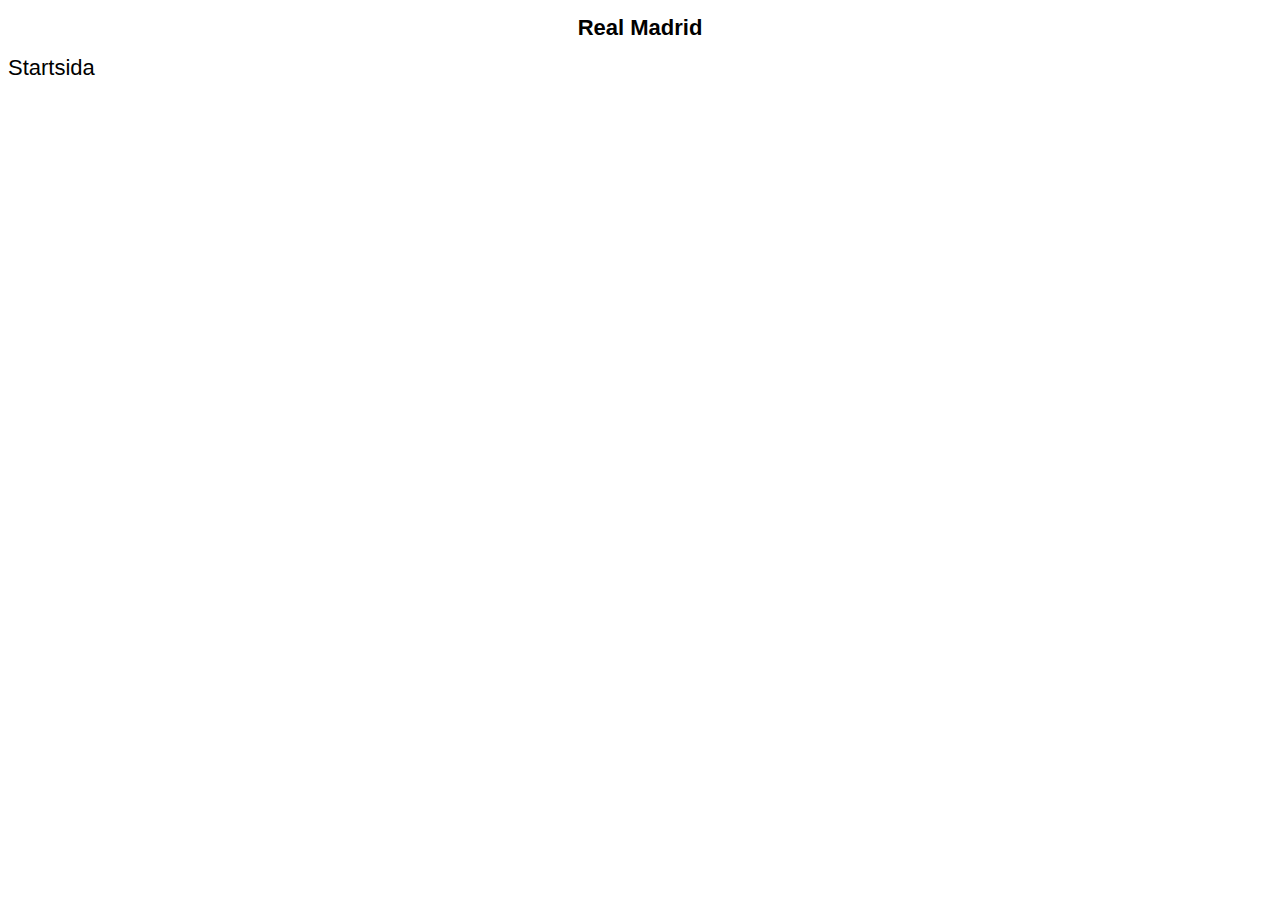
==== index.html @ 3a686bde "Webbplats lektion 3" ====
<!DOCTYPE html>
<html lang = "sv">
<head>
    <title>egen webbplats</title>
    <meta charset = "UTF-8">
    <link href= "webbplats.css" rel="stylesheet">
</head>
<body>
    <div class=" wrapper">
        <header>
            <h1>Real Madrid</h1>
        </header>
        <nav>
            <u1>
                <li><a hreaf="index2.html">Startsida</a></li> 
                
            </u1>
        </nav>
    </div>
</body>
</html>
---- webbplats.css ----
body{
    background-color: rgb(255, 255, 255);
}

h1{
    font-family: Arial;
    font-size: 22px;
    text-align: center;
}

u1{
    font-family: Arial;
    font-size: 22px;
}

table,th,td{
    border:1px solid black;
    border-collapse: collapse;
    height: 30px;
    width: 1000px;
    font-family: Arial;
}

th{
    background-color: rgb(255, 255, 255);
}

tr:nth-child(odd){
    background-color: rgb(255, 204, 0);
}

tr:nth-child(even){
    background-color: rgb(212, 6, 6);
    color: rgb(240, 240, 240);
}

th:nth-child(1){
    text-align: left;
}

th:nth-child(4){
    text-align: right; 
}

th:nth-child(2){
    text-align: center;
}

th:nth-child(3){
    text-align: center;
}

th:nth-child(4){
    text-align: right;
}

caption{
    caption-side: bottom;
    font-size: 30px;
    margin-top: 20px;
}
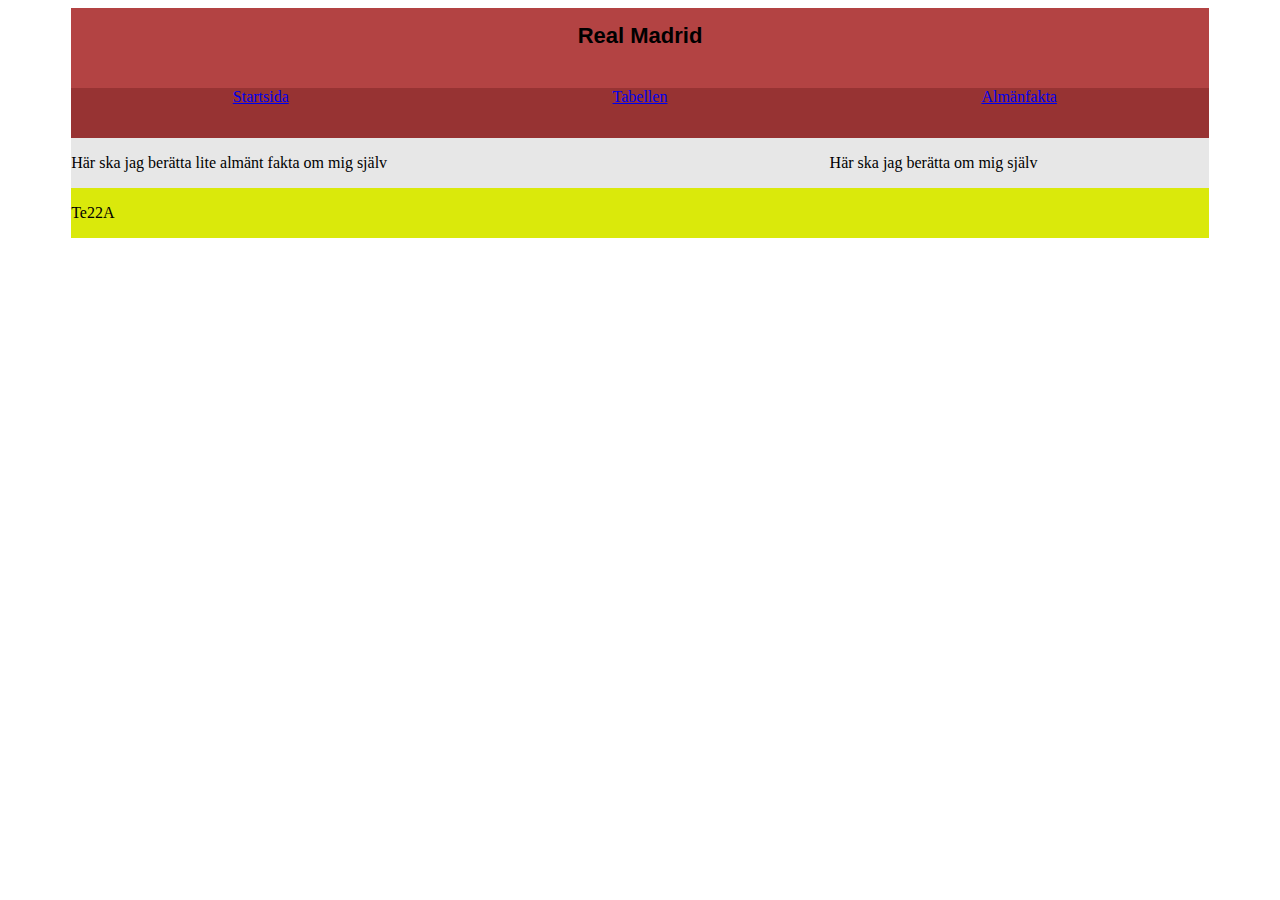
==== commit f70c4c54: "min egen sida" ====
--- a/index.html
+++ b/index.html
@@ -11,11 +11,23 @@
             <h1>Real Madrid</h1>
         </header>
         <nav>
-            <u1>
-                <li><a hreaf="index2.html">Startsida</a></li> 
-                
-            </u1>
+            <ul>
+                <li><a href="index.html">Startsida</a></li> 
+                <li><a href="index2.html">Tabellen</a></li> 
+                <li><a href="index3.html">Almänfakta</a></li>   
+            </ul>
         </nav>
+        <main>
+            <section>
+                <p>Här ska jag berätta lite almänt fakta om mig själv</p>
+            </section>
+            <section>
+                <p>Här ska jag berätta om mig själv</p>
+            </section>
+        </main>
+        <footer>
+            <p>Te22A</p>
+        </footer>
     </div>
 </body>
 </html>--- a/webbplats.css
+++ b/webbplats.css
@@ -58,4 +58,54 @@
     caption-side: bottom;
     font-size: 30px;
     margin-top: 20px;
+}
+
+.wrapper{
+    width:90%;
+    margin:0 auto;
+    display:grid;
+    grid-template-rows: 80px 50px auto 50px;
+    grid-template-areas:
+    "header"
+    "nav"
+    "main"
+    "footer";
+}
+
+header{
+    background-color: rgb(179, 67, 67);
+    grid-area: header;
+}
+
+nav{
+    background-color: rgb(151, 51, 51);
+    grid-area: nav;
+}
+
+nav > ul {
+    display: grid;
+    grid-template-columns: 1fr 1fr 1fr;
+    height:100%;
+    margin: 0;
+    padding:0;
+}
+
+nav li{
+    list-style-type: none;
+    text-align: center;
+    display: grid;
+    align-items: stretch;
+}
+
+main{
+    background-color: rgb(231, 231, 231);
+    grid-area: main;
+    display: grid;
+    grid-template-columns: 2fr 1fr;
+    grid-template-rows: auto;
+}
+
+footer{
+    background-color: rgb(218, 233, 11);
+    grid-area: footer;
 }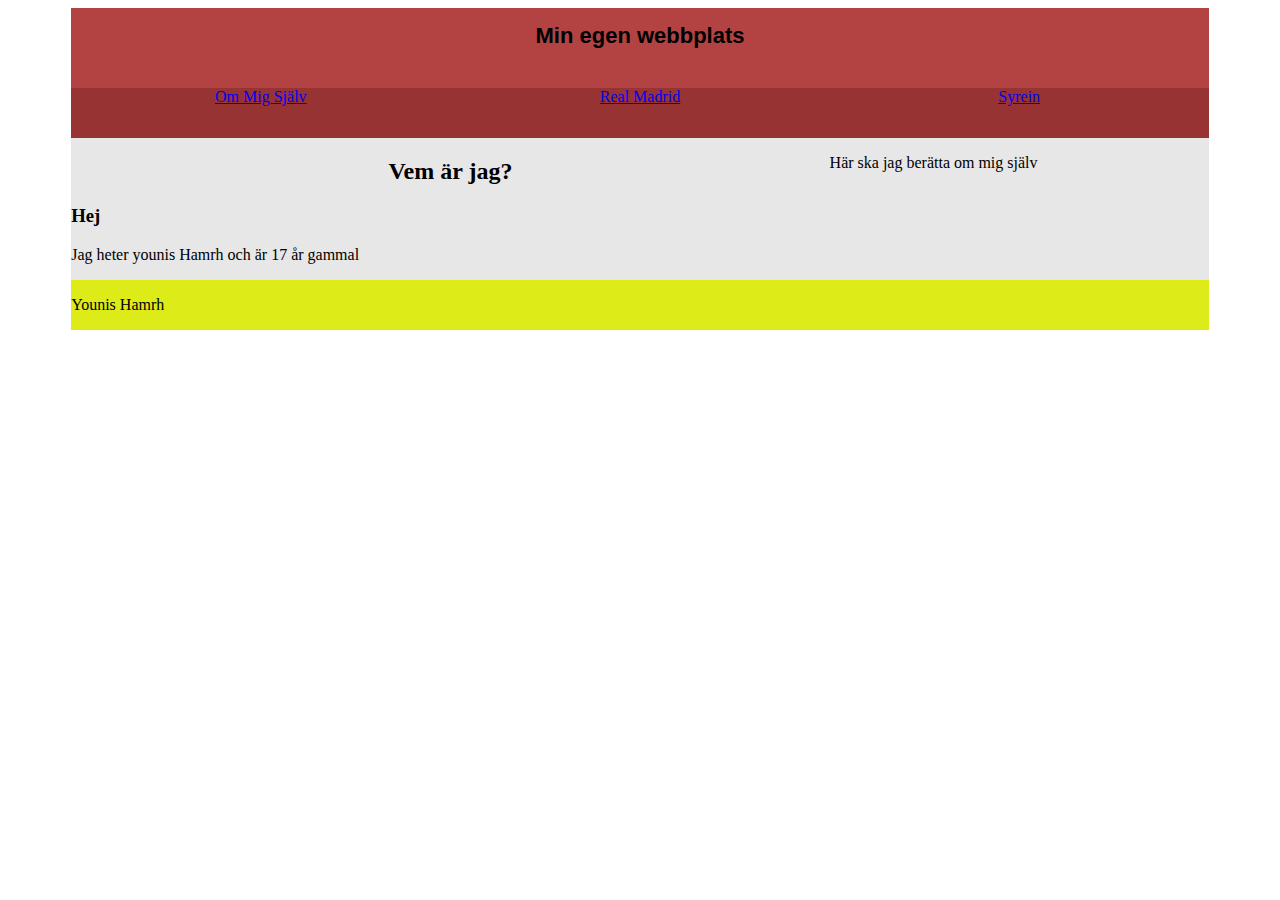
==== commit cd2e5e9b: "webbplats" ====
--- a/index.html
+++ b/index.html
@@ -8,25 +8,27 @@
 <body>
     <div class=" wrapper">
         <header>
-            <h1>Real Madrid</h1>
+            <h1>Min egen webbplats</h1>
         </header>
         <nav>
             <ul>
-                <li><a href="index.html">Startsida</a></li> 
-                <li><a href="index2.html">Tabellen</a></li> 
-                <li><a href="index3.html">Almänfakta</a></li>   
+                <li><a href="index.html">Om Mig Själv</a></li> 
+                <li><a href="index2.html">Real Madrid</a></li> 
+                <li><a href="index3.html">Syrein</a></li>   
             </ul>
         </nav>
         <main>
             <section>
-                <p>Här ska jag berätta lite almänt fakta om mig själv</p>
+                <h2>Vem är jag?</h2>
+                <h3>Hej</h3>
+                <p>Jag heter younis Hamrh och är 17 år gammal</p>
             </section>
             <section>
                 <p>Här ska jag berätta om mig själv</p>
             </section>
         </main>
         <footer>
-            <p>Te22A</p>
+            <p>Younis Hamrh</p>
         </footer>
     </div>
 </body>
--- a/webbplats.css
+++ b/webbplats.css
@@ -26,11 +26,11 @@
 }
 
 tr:nth-child(odd){
-    background-color: rgb(255, 204, 0);
+    background-color: rgb(185, 174, 130);
 }
 
 tr:nth-child(even){
-    background-color: rgb(212, 6, 6);
+    background-color: rgb(255, 136, 0);
     color: rgb(240, 240, 240);
 }
 
@@ -39,7 +39,7 @@
 }
 
 th:nth-child(4){
-    text-align: right; 
+    text-align: center; 
 }
 
 th:nth-child(2){
@@ -51,13 +51,17 @@
 }
 
 th:nth-child(4){
-    text-align: right;
+    text-align: center;
 }
 
 caption{
-    caption-side: bottom;
     font-size: 30px;
     margin-top: 20px;
+}
+
+p img{
+    max-width: 1000px;
+    height: 100px;
 }
 
 .wrapper{
@@ -104,8 +108,11 @@
     grid-template-columns: 2fr 1fr;
     grid-template-rows: auto;
 }
+h2{
+    text-align: center;
+}
 
 footer{
-    background-color: rgb(218, 233, 11);
+    background-color: rgb(221, 235, 25);
     grid-area: footer;
 }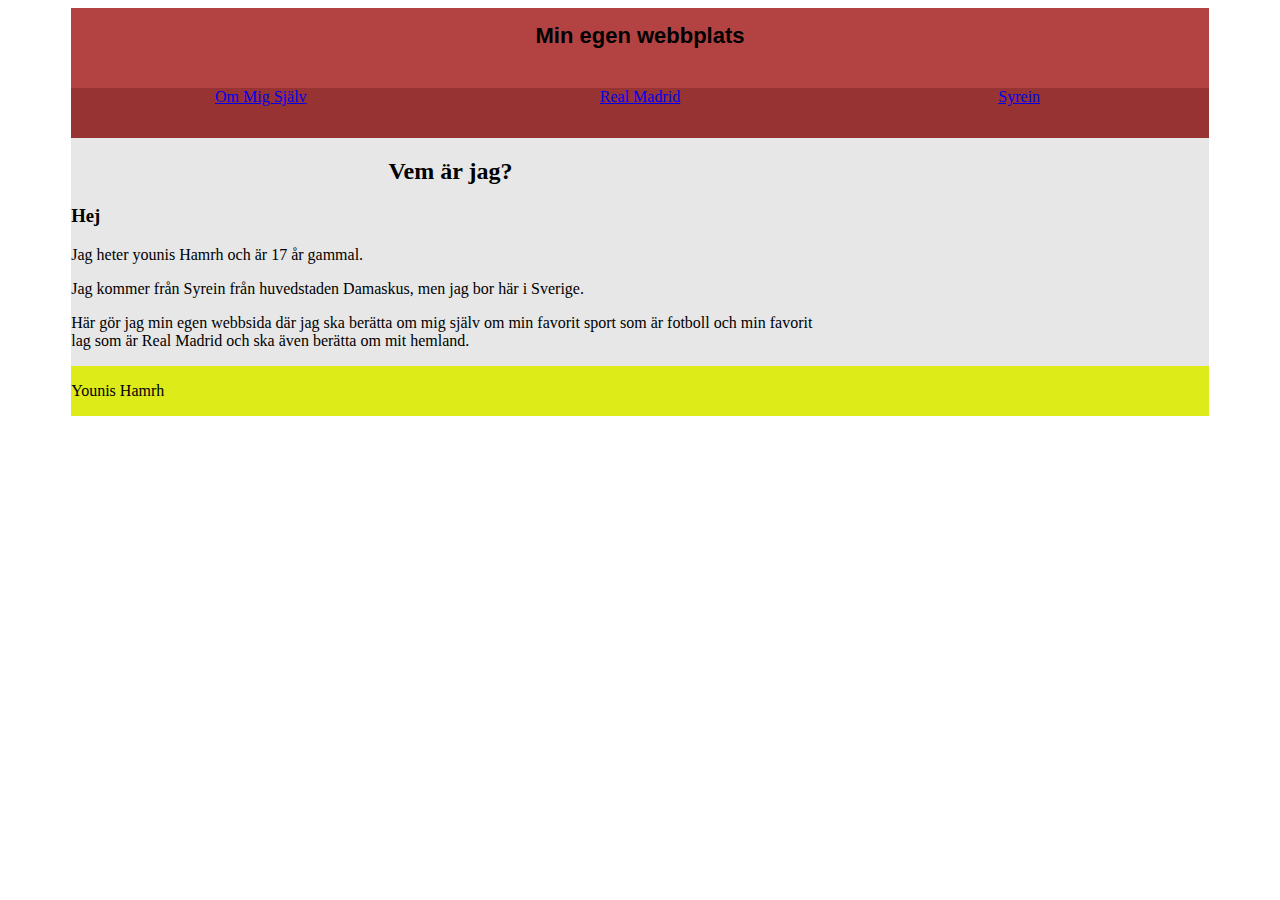
==== commit d2aaf1ca: "fotsätter ned min sida" ====
--- a/index.html
+++ b/index.html
@@ -21,10 +21,9 @@
             <section>
                 <h2>Vem är jag?</h2>
                 <h3>Hej</h3>
-                <p>Jag heter younis Hamrh och är 17 år gammal</p>
-            </section>
-            <section>
-                <p>Här ska jag berätta om mig själv</p>
+                <p>Jag heter younis Hamrh och är 17 år gammal.</p>
+                <p>Jag kommer från Syrein från huvedstaden Damaskus, men jag bor här i Sverige.</p>
+                <p>Här gör jag min egen webbsida där jag ska berätta om mig själv om min favorit sport som är fotboll och min favorit lag som är Real Madrid och ska även berätta om mit hemland.</p>
             </section>
         </main>
         <footer>
--- a/webbplats.css
+++ b/webbplats.css
@@ -27,15 +27,17 @@
 
 tr:nth-child(odd){
     background-color: rgb(185, 174, 130);
+    text-align: center; 
 }
 
 tr:nth-child(even){
     background-color: rgb(255, 136, 0);
     color: rgb(240, 240, 240);
+    text-align: center;
 }
 
 th:nth-child(1){
-    text-align: left;
+    text-align: center;
 }
 
 th:nth-child(4){
@@ -115,4 +117,6 @@
 footer{
     background-color: rgb(221, 235, 25);
     grid-area: footer;
-}+}
+
+
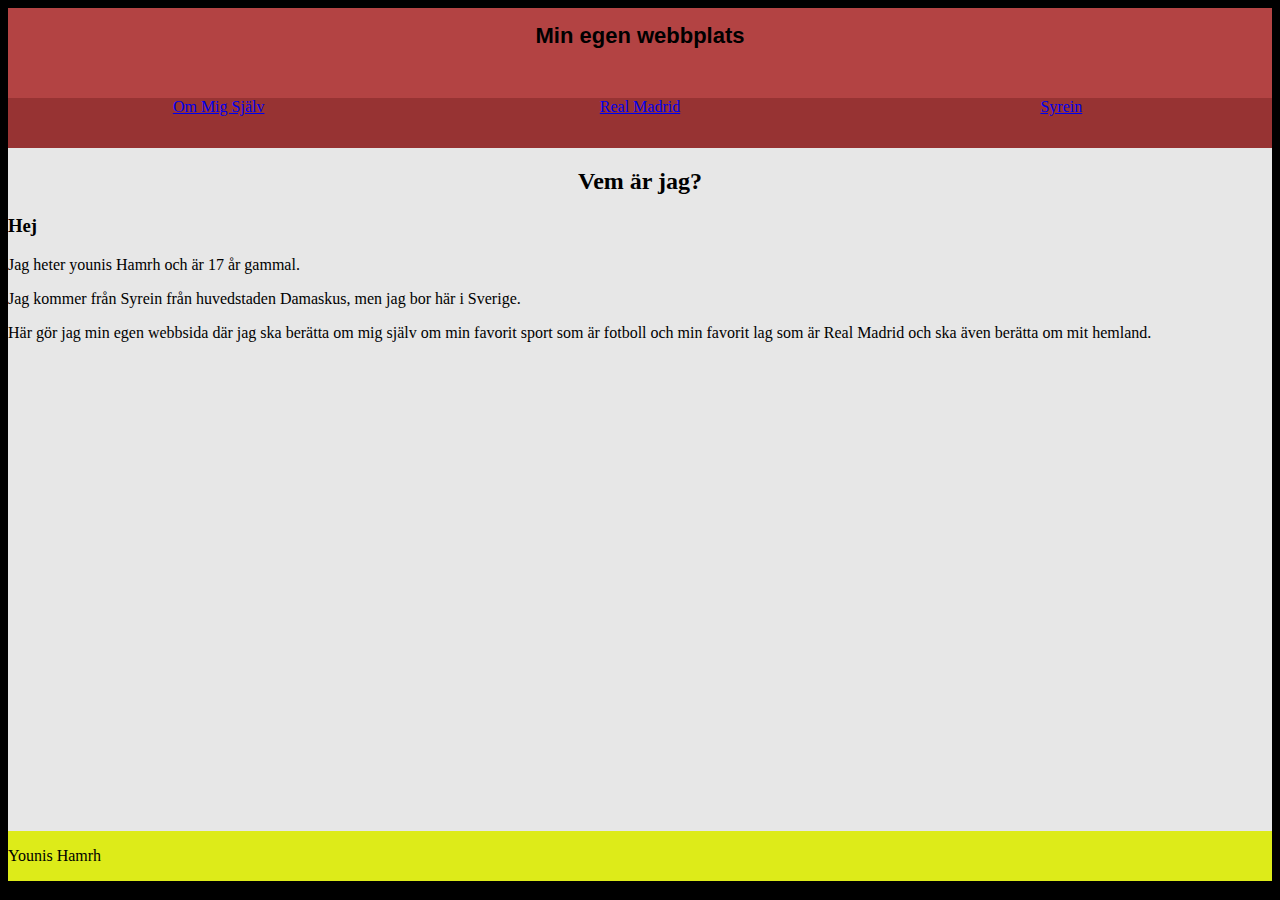
==== commit d6c05ede: "webbplats klar" ====
--- a/index.html
+++ b/index.html
@@ -1,32 +1,32 @@
-<!DOCTYPE html>
-<html lang = "sv">
-<head>
-    <title>egen webbplats</title>
-    <meta charset = "UTF-8">
-    <link href= "webbplats.css" rel="stylesheet">
+<!DOCTYPE html> <!--HTML5 dokument-->
+<html lang = "sv"> <!--HTML öppning med speåket svenska-->
+<head> <!--Metadata-->
+    <title>egen webbplats</title> <!--Min sidas title namn-->
+    <meta charset = "UTF-8"> <!-- Användning av specialtecken-->
+    <link href= "webbplats.css" rel="stylesheet"> <!--Extern CSS-->
 </head>
-<body>
-    <div class=" wrapper">
-        <header>
-            <h1>Min egen webbplats</h1>
+<body id="index2"> <!--Inehållet för hemsidan-->
+    <div class=" wrapper"> <!--Container, grid layout-->
+        <header><!-- Min sidas huvud-->
+            <h1>Min egen webbplats</h1> <!-- En rubrik-->
         </header>
-        <nav>
-            <ul>
-                <li><a href="index.html">Om Mig Själv</a></li> 
-                <li><a href="index2.html">Real Madrid</a></li> 
-                <li><a href="index3.html">Syrein</a></li>   
+        <nav> <!--Globala menyn-->
+            <ul> <!--Ordnad lista-->
+                <li><a href="index.html">Om Mig Själv</a></li> <!--Listelement, klikbar text till ett annat html dokument--> 
+                <li><a href="realmadrid.html">Real Madrid</a></li> 
+                <li><a href="syrien.html">Syrein</a></li>   
             </ul>
         </nav>
-        <main>
-            <section>
-                <h2>Vem är jag?</h2>
-                <h3>Hej</h3>
-                <p>Jag heter younis Hamrh och är 17 år gammal.</p>
+        <main> <!--Huvuinehåll-->
+            <section> <!--Avdelning-->
+                <h2>Vem är jag?</h2> <!--Huvudrubrik 2-->
+                <h3>Hej</h3> <!--Rubrik 3-->
+                <p>Jag heter younis Hamrh och är 17 år gammal.</p> <!--Stycke-->
                 <p>Jag kommer från Syrein från huvedstaden Damaskus, men jag bor här i Sverige.</p>
                 <p>Här gör jag min egen webbsida där jag ska berätta om mig själv om min favorit sport som är fotboll och min favorit lag som är Real Madrid och ska även berätta om mit hemland.</p>
             </section>
         </main>
-        <footer>
+        <footer> <!--Sidfot-->
             <p>Younis Hamrh</p>
         </footer>
     </div>
--- a/webbplats.css
+++ b/webbplats.css
@@ -1,42 +1,42 @@
 body{
-    background-color: rgb(255, 255, 255);
+    background-color: rgb(0, 0, 0); /*Bakrundsfärg*/
 }
 
-h1{
+h1{ /* Grubb selektorer*/
     font-family: Arial;
-    font-size: 22px;
-    text-align: center;
+    font-size: 22px; /*Textstorlek 22pixlar*/
+    text-align: center; /* Texten blir centrerad*/
 }
 
 u1{
-    font-family: Arial;
+    font-family: Arial; /* Font arial*/
     font-size: 22px;
 }
 
 table,th,td{
-    border:1px solid black;
-    border-collapse: collapse;
-    height: 30px;
-    width: 1000px;
+    border:1px solid black; /* En svart kant med tjocklekten 1 pixlar runt elementen*/
+    border-collapse: collapse; /* Linjerna i border går ihop till enda*/
+    height: 30px; /* Hjöden blir 30 pixlar*/
+    width: 1000px; /*Bredden blir 1000 pixlar*/
     font-family: Arial;
 }
 
-th{
+th{ /* Första raden i tabellen*/
     background-color: rgb(255, 255, 255);
 }
 
-tr:nth-child(odd){
+tr:nth-child(odd){ /* Varje udda    tabellrad får färgen ljusgul*/
     background-color: rgb(185, 174, 130);
     text-align: center; 
 }
 
-tr:nth-child(even){
+tr:nth-child(even){ /* Varje jämn tabelrad får färgen gul och rade där på vit*/
     background-color: rgb(255, 136, 0);
     color: rgb(240, 240, 240);
     text-align: center;
 }
 
-th:nth-child(1){
+th:nth-child(1){ /* kolumens namn*/
     text-align: center;
 }
 
@@ -56,49 +56,49 @@
     text-align: center;
 }
 
-caption{
+caption{ /* Tabelrubrik*/
     font-size: 30px;
-    margin-top: 20px;
+    margin-top: 20px; /* Marginal runt 20 pixlar*/
 }
 
-p img{
-    max-width: 1000px;
-    height: 100px;
+p img{ /* img inuti p*/
+    max-width: 1000px; 
+    height: 100px; /* Höjden blir 100 pixlar*/
 }
 
-.wrapper{
-    width:90%;
+.wrapper{ /*Klass*/
     margin:0 auto;
-    display:grid;
-    grid-template-rows: 80px 50px auto 50px;
-    grid-template-areas:
+    display:grid; /*Gridlayout*/
+    grid-template-rows: 90px 50px auto 50px; /* 4 rader, heder är 90 pixlar, nav är 50 pixlar, main är auto som betyder att de anpassar sig till texten, footer är 50 pixlar*/
+    grid-template-areas: /* Ordning på sidan, längst upp är de header och längst ner är det footer*/
     "header"
     "nav"
     "main"
     "footer";
+    height: 97vh; /* Hjöden blir 97% av dokumentet*/
 }
 
-header{
+header{ 
     background-color: rgb(179, 67, 67);
-    grid-area: header;
+    grid-area: header; /* Gridområde*/
 }
 
-nav{
+nav{ 
     background-color: rgb(151, 51, 51);
     grid-area: nav;
 }
 
-nav > ul {
+nav > ul { /*Elementet ul direkt inuti elementet nav*/
     display: grid;
-    grid-template-columns: 1fr 1fr 1fr;
+    grid-template-columns: 1fr 1fr 1fr; /* 3 kolummer med lika stora bred*/
     height:100%;
     margin: 0;
     padding:0;
 }
 
 nav li{
-    list-style-type: none;
-    text-align: center;
+    list-style-type: none; /* Punkterna i listan tas bort, ingen stil*/
+    text-align: center;  
     display: grid;
     align-items: stretch;
 }
@@ -110,13 +110,34 @@
     grid-template-columns: 2fr 1fr;
     grid-template-rows: auto;
 }
-h2{
+
+#index2 main{ /*sida 2*/
+    grid-template-columns: 1fr;
+
+}
+
+h2{ /* Grupp selektorer*/
     text-align: center;
 }
 
 footer{
     background-color: rgb(221, 235, 25);
-    grid-area: footer;
+        
 }
 
+.p2 img{
+    height: 300px; /* Hjöden är 300 pixlar*/
+}
 
+.p3 img{
+    height: 110px;
+}
+
+.p4 img{
+    height: 300px;
+}
+
+table{
+    margin: center; /* Marginal runt i tabbelen  är centrelad*/
+}
+
